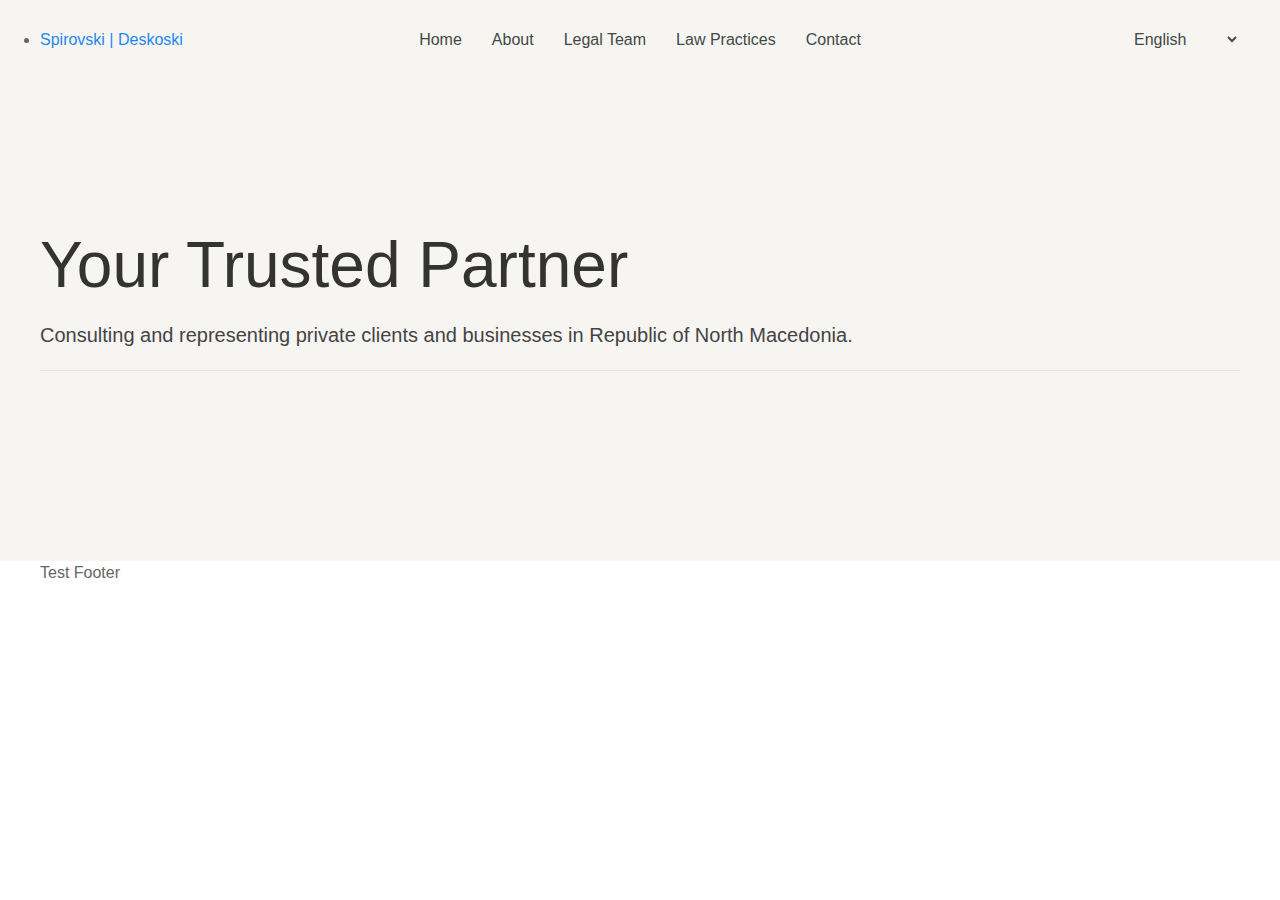
==== en/index.html @ 7974c952 "my first commit" ====
<!DOCTYPE html>
<html >
<head><meta charset="utf-8">
<meta name="viewport" content="width=device-width, initial-scale=1">
<title>Spirovski</title>
<link rel="stylesheet" href="/fonts.css">
<link rel="stylesheet" href="/css/uikit.min.css">
<noscript>JavaScript is required</noscript>
<meta name="description" content="My amazing site.">
<script>console.log('Hello world')</script>
<link rel="preload" as="fetch" crossorigin="anonymous" href="/en/_payload.json">
<style>#hero[data-v-1601fe4d]{background-color:#f7f5f2;padding:150px 0}.uk-text-default[data-v-1601fe4d]{color:#444;font-size:20px}</style>
<style>@media screen and (max-width:960px){.select[data-v-5457a5f5]{background-color:inherit;border:none;color:#999;font-size:1.25rem;margin-top:20px;padding:0;text-align:left;text-transform:capitalize}}@media screen and (min-width:961px){.icon[data-v-5457a5f5]{margin-right:10px}.select[data-v-5457a5f5]{background-color:inherit;border:none;color:#424847;font-size:1rem;padding:0;text-align:left;text-transform:capitalize}}.option-text[data-v-5457a5f5]{color:#666}.uk-icon:not(.uk-preserve) [stroke*="#"][data-v-5457a5f5]:not(.uk-preserve){stroke:currentcolor;color:#666}</style>
<style>.uk-navbar[data-v-e9384a31],.uk-navbar-container[data-v-e9384a31]{background-color:#f7f5f2}.uk-navbar[data-v-e9384a31]{min-height:80px}.uk-navbar-nav>li>a[data-v-e9384a31]{color:#424847;font-size:1rem;padding:0;text-transform:capitalize;transition:.1s ease-in-out;transition-property:all;transition-property:color,background-color}</style>
<style>.uk-navbar[data-v-bef23e01]{background-color:#f7f5f2}.uk-nav>li>a[data-v-bef23e01]{font-size:1.25rem;padding:15px 0!important}.uk-offcanvas-close[data-v-bef23e01]{margin-top:20px}</style>
<link rel="stylesheet" href="/_nuxt/entry.a44436d8.css">
<link rel="modulepreload" as="script" crossorigin href="/_nuxt/entry.b588904d.js">
<link rel="modulepreload" as="script" crossorigin href="/_nuxt/index.56c88b50.js">
<link rel="prefetch" as="script" crossorigin href="/_nuxt/error-404.31e70559.js">
<link rel="prefetch" as="script" crossorigin href="/_nuxt/error-500.d13f3c60.js">
<script type="module" src="/_nuxt/entry.b588904d.js" crossorigin></script></head>
<body  class="test"><div id="__nuxt"><div><header class="uk-visible@m" data-v-e9384a31><nav class="uk-navbar-container" data-v-e9384a31><div class="uk-container uk-container-large" data-v-e9384a31><div uk-navbar data-v-e9384a31><div class="uk-navbar-left" data-v-e9384a31><li data-v-e9384a31><a data-v-e9384a31>Spirovski | Deskoski</a></li></div><div class="uk-navbar-center" data-v-e9384a31><ul class="uk-navbar-nav" data-v-e9384a31><li data-v-e9384a31><a aria-current="page" href="/en" class="router-link-active router-link-exact-active" data-v-e9384a31>Home</a></li><li data-v-e9384a31><a href="/en/about" class="" data-v-e9384a31>About</a></li><li data-v-e9384a31><a href="/en/legal-team" class="" data-v-e9384a31>Legal Team</a></li><li data-v-e9384a31><a href="/en/law-practices" class="" data-v-e9384a31>Law Practices</a></li><li data-v-e9384a31><a href="/en/contact" class="" data-v-e9384a31>Contact</a></li></ul></div><div class="uk-navbar-right" data-v-e9384a31><div data-v-e9384a31 data-v-5457a5f5><select class="select" data-v-5457a5f5><!--[--><option class="option-text" value="mk" data-v-5457a5f5>Македонски</option><option class="option-text" value="en" data-v-5457a5f5>English</option><!--]--></select></div></div></div></div></nav></header><header class="uk-hidden@m" data-v-bef23e01><nav class="uk-navbar-container" data-v-bef23e01><div class="uk-container" uk-navbar data-v-bef23e01><div class="uk-navbar-left" data-v-bef23e01>SD</div><div class="uk-navbar-right" data-v-bef23e01><a class="uk-navbar-toggle" uk-navbar-toggle-icon uk-toggle="target: #offcanvas-nav" data-v-bef23e01></a><div id="offcanvas-nav" uk-offcanvas="flip: true; overlay: true" data-v-bef23e01><div class="uk-offcanvas-bar" data-v-bef23e01><button class="uk-offcanvas-close" type="button" uk-close data-v-bef23e01></button><ul class="uk-nav uk-nav-default" data-v-bef23e01><li class="uk-margin-large-top" data-v-bef23e01><a aria-current="page" href="/en" class="router-link-active router-link-exact-active" data-v-bef23e01>Home</a></li><li data-v-bef23e01><a href="/en/about" class="" data-v-bef23e01>About</a></li><li data-v-bef23e01><a href="/en/legal-team" class="" data-v-bef23e01>Legal Team</a></li><li data-v-bef23e01><a href="/en/law-practices" class="" data-v-bef23e01>Law Practices</a></li><li data-v-bef23e01><a href="/en/contact" class="" data-v-bef23e01>Contact</a></li><div data-v-bef23e01 data-v-5457a5f5><select class="select" data-v-5457a5f5><!--[--><option class="option-text" value="mk" data-v-5457a5f5>Македонски</option><option class="option-text" value="en" data-v-5457a5f5>English</option><!--]--></select></div></ul></div></div></div></div></nav></header><main data-v-1601fe4d><section id="hero" data-v-1601fe4d><div class="uk-container uk-container-large" data-v-1601fe4d><h1 class="uk-heading-medium" data-v-1601fe4d>Your Trusted Partner</h1><p class="uk-text-meta uk-text-default" data-v-1601fe4d>Consulting and representing private clients and businesses in Republic of North Macedonia.</p><hr data-v-1601fe4d><h3 data-v-1601fe4d></h3></div></section><section id="feature-1" data-v-1601fe4d></section><section id="feature-2" data-v-1601fe4d></section></main><footer><div class="uk-container"><p>Test Footer</p></div></footer></div></div><script type="application/json" id="__NUXT_DATA__" data-ssr="true" data-src="/en/_payload.json">[{"state":1,"_errors":3,"serverRendered":5,"path":6,"prerenderedAt":7},["Reactive",2],{},["Reactive",4],{},true,"/en",1695455966462]</script>
<script>window.__NUXT__={};window.__NUXT__.config={public:{i18n:{experimental:{jsTsFormatResource:false},baseUrl:"https://spirovski-law.mk"}},app:{baseURL:"/",buildAssetsDir:"/_nuxt/",cdnURL:""}}</script>
<script src="/js/uikit.min.js"></script>
<script src="/js/uikit-icons.min.js"></script></body>
</html>
---- _nuxt/entry.a44436d8.css ----
@media screen and (max-width:960px){.select[data-v-5457a5f5]{background-color:inherit;border:none;color:#999;font-size:1.25rem;margin-top:20px;padding:0;text-align:left;text-transform:capitalize}}@media screen and (min-width:961px){.icon[data-v-5457a5f5]{margin-right:10px}.select[data-v-5457a5f5]{background-color:inherit;border:none;color:#424847;font-size:1rem;padding:0;text-align:left;text-transform:capitalize}}.option-text[data-v-5457a5f5]{color:#666}.uk-icon:not(.uk-preserve) [stroke*="#"][data-v-5457a5f5]:not(.uk-preserve){stroke:currentcolor;color:#666}.uk-navbar[data-v-e9384a31],.uk-navbar-container[data-v-e9384a31]{background-color:#f7f5f2}.uk-navbar[data-v-e9384a31]{min-height:80px}.uk-navbar-nav>li>a[data-v-e9384a31]{color:#424847;font-size:1rem;padding:0;text-transform:capitalize;transition:.1s ease-in-out;transition-property:all;transition-property:color,background-color}.uk-navbar[data-v-bef23e01]{background-color:#f7f5f2}.uk-nav>li>a[data-v-bef23e01]{font-size:1.25rem;padding:15px 0!important}.uk-offcanvas-close[data-v-bef23e01]{margin-top:20px}
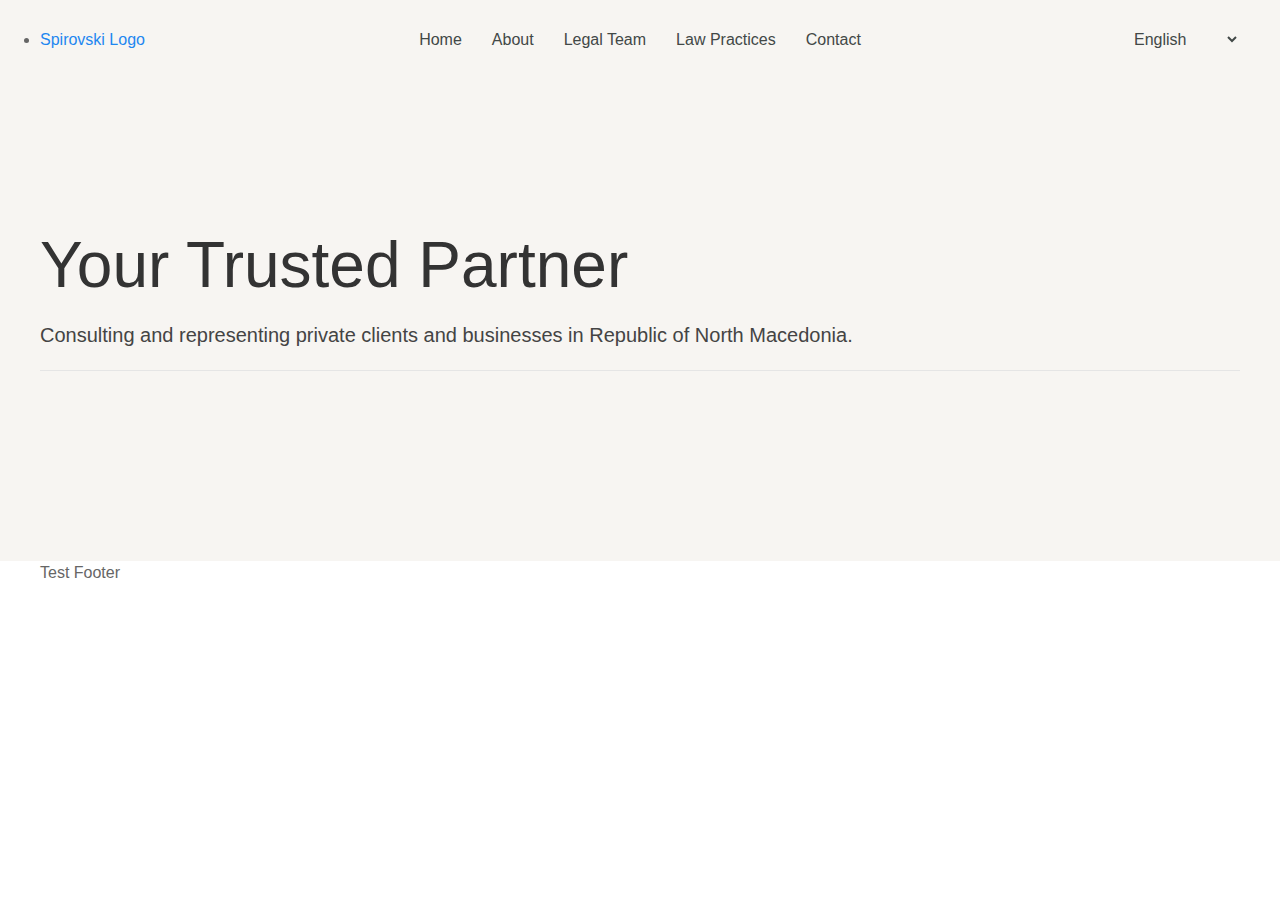
==== commit 6c7afa59: "second commit" ====
--- a/en/index.html
+++ b/en/index.html
@@ -9,17 +9,17 @@
 <meta name="description" content="My amazing site.">
 <script>console.log('Hello world')</script>
 <link rel="preload" as="fetch" crossorigin="anonymous" href="/en/_payload.json">
-<style>#hero[data-v-1601fe4d]{background-color:#f7f5f2;padding:150px 0}.uk-text-default[data-v-1601fe4d]{color:#444;font-size:20px}</style>
+<style>#hero[data-v-178a9890]{background-color:#f7f5f2;padding:150px 0}.uk-text-default[data-v-178a9890]{color:#444;font-size:20px}</style>
 <style>@media screen and (max-width:960px){.select[data-v-5457a5f5]{background-color:inherit;border:none;color:#999;font-size:1.25rem;margin-top:20px;padding:0;text-align:left;text-transform:capitalize}}@media screen and (min-width:961px){.icon[data-v-5457a5f5]{margin-right:10px}.select[data-v-5457a5f5]{background-color:inherit;border:none;color:#424847;font-size:1rem;padding:0;text-align:left;text-transform:capitalize}}.option-text[data-v-5457a5f5]{color:#666}.uk-icon:not(.uk-preserve) [stroke*="#"][data-v-5457a5f5]:not(.uk-preserve){stroke:currentcolor;color:#666}</style>
-<style>.uk-navbar[data-v-e9384a31],.uk-navbar-container[data-v-e9384a31]{background-color:#f7f5f2}.uk-navbar[data-v-e9384a31]{min-height:80px}.uk-navbar-nav>li>a[data-v-e9384a31]{color:#424847;font-size:1rem;padding:0;text-transform:capitalize;transition:.1s ease-in-out;transition-property:all;transition-property:color,background-color}</style>
+<style>.uk-navbar[data-v-07c8eabb],.uk-navbar-container[data-v-07c8eabb]{background-color:#f7f5f2}.uk-navbar[data-v-07c8eabb]{min-height:80px}.uk-navbar-nav>li>a[data-v-07c8eabb]{color:#424847;font-size:1rem;padding:0;text-transform:capitalize;transition:.1s ease-in-out;transition-property:all;transition-property:color,background-color}</style>
 <style>.uk-navbar[data-v-bef23e01]{background-color:#f7f5f2}.uk-nav>li>a[data-v-bef23e01]{font-size:1.25rem;padding:15px 0!important}.uk-offcanvas-close[data-v-bef23e01]{margin-top:20px}</style>
-<link rel="stylesheet" href="/_nuxt/entry.a44436d8.css">
-<link rel="modulepreload" as="script" crossorigin href="/_nuxt/entry.b588904d.js">
-<link rel="modulepreload" as="script" crossorigin href="/_nuxt/index.56c88b50.js">
-<link rel="prefetch" as="script" crossorigin href="/_nuxt/error-404.31e70559.js">
-<link rel="prefetch" as="script" crossorigin href="/_nuxt/error-500.d13f3c60.js">
-<script type="module" src="/_nuxt/entry.b588904d.js" crossorigin></script></head>
-<body  class="test"><div id="__nuxt"><div><header class="uk-visible@m" data-v-e9384a31><nav class="uk-navbar-container" data-v-e9384a31><div class="uk-container uk-container-large" data-v-e9384a31><div uk-navbar data-v-e9384a31><div class="uk-navbar-left" data-v-e9384a31><li data-v-e9384a31><a data-v-e9384a31>Spirovski | Deskoski</a></li></div><div class="uk-navbar-center" data-v-e9384a31><ul class="uk-navbar-nav" data-v-e9384a31><li data-v-e9384a31><a aria-current="page" href="/en" class="router-link-active router-link-exact-active" data-v-e9384a31>Home</a></li><li data-v-e9384a31><a href="/en/about" class="" data-v-e9384a31>About</a></li><li data-v-e9384a31><a href="/en/legal-team" class="" data-v-e9384a31>Legal Team</a></li><li data-v-e9384a31><a href="/en/law-practices" class="" data-v-e9384a31>Law Practices</a></li><li data-v-e9384a31><a href="/en/contact" class="" data-v-e9384a31>Contact</a></li></ul></div><div class="uk-navbar-right" data-v-e9384a31><div data-v-e9384a31 data-v-5457a5f5><select class="select" data-v-5457a5f5><!--[--><option class="option-text" value="mk" data-v-5457a5f5>Македонски</option><option class="option-text" value="en" data-v-5457a5f5>English</option><!--]--></select></div></div></div></div></nav></header><header class="uk-hidden@m" data-v-bef23e01><nav class="uk-navbar-container" data-v-bef23e01><div class="uk-container" uk-navbar data-v-bef23e01><div class="uk-navbar-left" data-v-bef23e01>SD</div><div class="uk-navbar-right" data-v-bef23e01><a class="uk-navbar-toggle" uk-navbar-toggle-icon uk-toggle="target: #offcanvas-nav" data-v-bef23e01></a><div id="offcanvas-nav" uk-offcanvas="flip: true; overlay: true" data-v-bef23e01><div class="uk-offcanvas-bar" data-v-bef23e01><button class="uk-offcanvas-close" type="button" uk-close data-v-bef23e01></button><ul class="uk-nav uk-nav-default" data-v-bef23e01><li class="uk-margin-large-top" data-v-bef23e01><a aria-current="page" href="/en" class="router-link-active router-link-exact-active" data-v-bef23e01>Home</a></li><li data-v-bef23e01><a href="/en/about" class="" data-v-bef23e01>About</a></li><li data-v-bef23e01><a href="/en/legal-team" class="" data-v-bef23e01>Legal Team</a></li><li data-v-bef23e01><a href="/en/law-practices" class="" data-v-bef23e01>Law Practices</a></li><li data-v-bef23e01><a href="/en/contact" class="" data-v-bef23e01>Contact</a></li><div data-v-bef23e01 data-v-5457a5f5><select class="select" data-v-5457a5f5><!--[--><option class="option-text" value="mk" data-v-5457a5f5>Македонски</option><option class="option-text" value="en" data-v-5457a5f5>English</option><!--]--></select></div></ul></div></div></div></div></nav></header><main data-v-1601fe4d><section id="hero" data-v-1601fe4d><div class="uk-container uk-container-large" data-v-1601fe4d><h1 class="uk-heading-medium" data-v-1601fe4d>Your Trusted Partner</h1><p class="uk-text-meta uk-text-default" data-v-1601fe4d>Consulting and representing private clients and businesses in Republic of North Macedonia.</p><hr data-v-1601fe4d><h3 data-v-1601fe4d></h3></div></section><section id="feature-1" data-v-1601fe4d></section><section id="feature-2" data-v-1601fe4d></section></main><footer><div class="uk-container"><p>Test Footer</p></div></footer></div></div><script type="application/json" id="__NUXT_DATA__" data-ssr="true" data-src="/en/_payload.json">[{"state":1,"_errors":3,"serverRendered":5,"path":6,"prerenderedAt":7},["Reactive",2],{},["Reactive",4],{},true,"/en",1695455966462]</script>
+<link rel="stylesheet" href="/_nuxt/entry.a67688f5.css">
+<link rel="modulepreload" as="script" crossorigin href="/_nuxt/entry.200a8d40.js">
+<link rel="modulepreload" as="script" crossorigin href="/_nuxt/index.e366ab92.js">
+<link rel="prefetch" as="script" crossorigin href="/_nuxt/error-404.678aab10.js">
+<link rel="prefetch" as="script" crossorigin href="/_nuxt/error-500.76fd258a.js">
+<script type="module" src="/_nuxt/entry.200a8d40.js" crossorigin></script></head>
+<body  class="test"><div id="__nuxt"><div><header class="uk-visible@m" data-v-07c8eabb><nav class="uk-navbar-container" data-v-07c8eabb><div class="uk-container" data-v-07c8eabb><div uk-navbar data-v-07c8eabb><div class="uk-navbar-left" data-v-07c8eabb><li data-v-07c8eabb><a data-v-07c8eabb>Spirovski Logo</a></li></div><div class="uk-navbar-center" data-v-07c8eabb><ul class="uk-navbar-nav" data-v-07c8eabb><li data-v-07c8eabb><a aria-current="page" href="/en" class="router-link-active router-link-exact-active" data-v-07c8eabb>Home</a></li><li data-v-07c8eabb><a href="/en/about" class="" data-v-07c8eabb>About</a></li><li data-v-07c8eabb><a href="/en/legal-team" class="" data-v-07c8eabb>Legal Team</a></li><li data-v-07c8eabb><a href="/en/law-practices" class="" data-v-07c8eabb>Law Practices</a></li><li data-v-07c8eabb><a href="/en/contact" class="" data-v-07c8eabb>Contact</a></li></ul></div><div class="uk-navbar-right" data-v-07c8eabb><div data-v-07c8eabb data-v-5457a5f5><select class="select" data-v-5457a5f5><!--[--><option class="option-text" value="mk" data-v-5457a5f5>Македонски</option><option class="option-text" value="en" data-v-5457a5f5>English</option><!--]--></select></div></div></div></div></nav></header><header class="uk-hidden@m" data-v-bef23e01><nav class="uk-navbar-container" data-v-bef23e01><div class="uk-container" uk-navbar data-v-bef23e01><div class="uk-navbar-left" data-v-bef23e01>SD</div><div class="uk-navbar-right" data-v-bef23e01><a class="uk-navbar-toggle" uk-navbar-toggle-icon uk-toggle="target: #offcanvas-nav" data-v-bef23e01></a><div id="offcanvas-nav" uk-offcanvas="flip: true; overlay: true" data-v-bef23e01><div class="uk-offcanvas-bar" data-v-bef23e01><button class="uk-offcanvas-close" type="button" uk-close data-v-bef23e01></button><ul class="uk-nav uk-nav-default" data-v-bef23e01><li class="uk-margin-large-top" data-v-bef23e01><a aria-current="page" href="/en" class="router-link-active router-link-exact-active" data-v-bef23e01>Home</a></li><li data-v-bef23e01><a href="/en/about" class="" data-v-bef23e01>About</a></li><li data-v-bef23e01><a href="/en/legal-team" class="" data-v-bef23e01>Legal Team</a></li><li data-v-bef23e01><a href="/en/law-practices" class="" data-v-bef23e01>Law Practices</a></li><li data-v-bef23e01><a href="/en/contact" class="" data-v-bef23e01>Contact</a></li><div data-v-bef23e01 data-v-5457a5f5><select class="select" data-v-5457a5f5><!--[--><option class="option-text" value="mk" data-v-5457a5f5>Македонски</option><option class="option-text" value="en" data-v-5457a5f5>English</option><!--]--></select></div></ul></div></div></div></div></nav></header><main data-v-178a9890><section id="hero" data-v-178a9890><div class="uk-container" data-v-178a9890><h1 class="uk-heading-medium" data-v-178a9890>Your Trusted Partner</h1><p class="uk-text-meta uk-text-default" data-v-178a9890>Consulting and representing private clients and businesses in Republic of North Macedonia.</p><hr data-v-178a9890><h3 data-v-178a9890></h3></div></section><section id="feature-1" data-v-178a9890></section><section id="feature-2" data-v-178a9890></section></main><footer><div class="uk-container"><p>Test Footer</p></div></footer></div></div><script type="application/json" id="__NUXT_DATA__" data-ssr="true" data-src="/en/_payload.json">[{"state":1,"_errors":3,"serverRendered":5,"path":6,"prerenderedAt":7},["Reactive",2],{},["Reactive",4],{},true,"/en",1695714870933]</script>
 <script>window.__NUXT__={};window.__NUXT__.config={public:{i18n:{experimental:{jsTsFormatResource:false},baseUrl:"https://spirovski-law.mk"}},app:{baseURL:"/",buildAssetsDir:"/_nuxt/",cdnURL:""}}</script>
 <script src="/js/uikit.min.js"></script>
 <script src="/js/uikit-icons.min.js"></script></body>
--- a/_nuxt/entry.a67688f5.css
+++ b/_nuxt/entry.a67688f5.css
@@ -0,0 +1 @@
+@media screen and (max-width:960px){.select[data-v-5457a5f5]{background-color:inherit;border:none;color:#999;font-size:1.25rem;margin-top:20px;padding:0;text-align:left;text-transform:capitalize}}@media screen and (min-width:961px){.icon[data-v-5457a5f5]{margin-right:10px}.select[data-v-5457a5f5]{background-color:inherit;border:none;color:#424847;font-size:1rem;padding:0;text-align:left;text-transform:capitalize}}.option-text[data-v-5457a5f5]{color:#666}.uk-icon:not(.uk-preserve) [stroke*="#"][data-v-5457a5f5]:not(.uk-preserve){stroke:currentcolor;color:#666}.uk-navbar[data-v-07c8eabb],.uk-navbar-container[data-v-07c8eabb]{background-color:#f7f5f2}.uk-navbar[data-v-07c8eabb]{min-height:80px}.uk-navbar-nav>li>a[data-v-07c8eabb]{color:#424847;font-size:1rem;padding:0;text-transform:capitalize;transition:.1s ease-in-out;transition-property:all;transition-property:color,background-color}.uk-navbar[data-v-bef23e01]{background-color:#f7f5f2}.uk-nav>li>a[data-v-bef23e01]{font-size:1.25rem;padding:15px 0!important}.uk-offcanvas-close[data-v-bef23e01]{margin-top:20px}
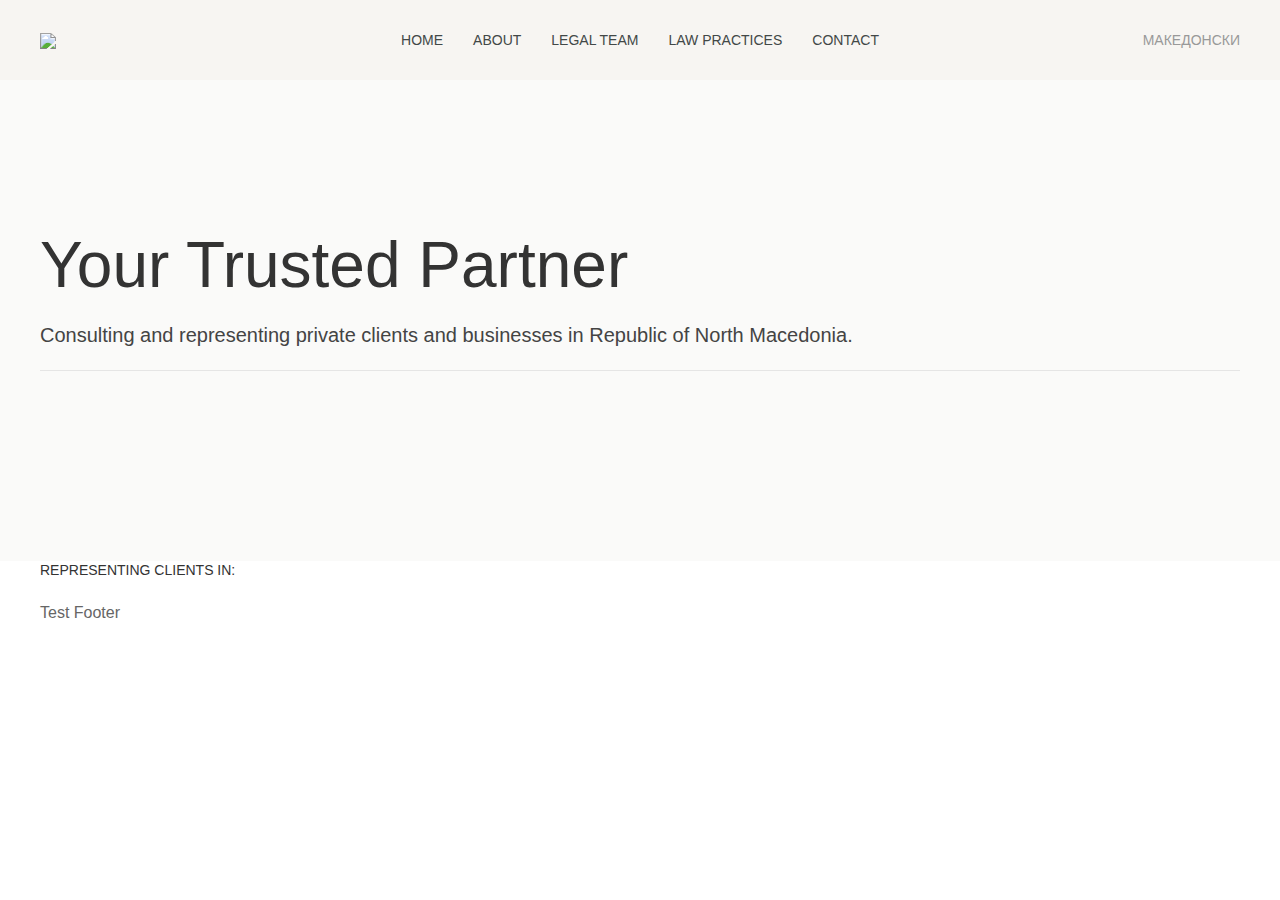
==== commit 8acc5cf8: "my first commit" ====
--- a/en/index.html
+++ b/en/index.html
@@ -1,26 +1,20 @@
-<!DOCTYPE html>
-<html >
-<head><meta charset="utf-8">
+<!DOCTYPE html><html><head><meta charset="utf-8">
 <meta name="viewport" content="width=device-width, initial-scale=1">
 <title>Spirovski</title>
+<link rel="stylesheet" href="/css/uikit.min.css">
 <link rel="stylesheet" href="/fonts.css">
-<link rel="stylesheet" href="/css/uikit.min.css">
 <noscript>JavaScript is required</noscript>
 <meta name="description" content="My amazing site.">
 <script>console.log('Hello world')</script>
-<link rel="preload" as="fetch" crossorigin="anonymous" href="/en/_payload.json">
-<style>#hero[data-v-178a9890]{background-color:#f7f5f2;padding:150px 0}.uk-text-default[data-v-178a9890]{color:#444;font-size:20px}</style>
-<style>@media screen and (max-width:960px){.select[data-v-5457a5f5]{background-color:inherit;border:none;color:#999;font-size:1.25rem;margin-top:20px;padding:0;text-align:left;text-transform:capitalize}}@media screen and (min-width:961px){.icon[data-v-5457a5f5]{margin-right:10px}.select[data-v-5457a5f5]{background-color:inherit;border:none;color:#424847;font-size:1rem;padding:0;text-align:left;text-transform:capitalize}}.option-text[data-v-5457a5f5]{color:#666}.uk-icon:not(.uk-preserve) [stroke*="#"][data-v-5457a5f5]:not(.uk-preserve){stroke:currentcolor;color:#666}</style>
-<style>.uk-navbar[data-v-07c8eabb],.uk-navbar-container[data-v-07c8eabb]{background-color:#f7f5f2}.uk-navbar[data-v-07c8eabb]{min-height:80px}.uk-navbar-nav>li>a[data-v-07c8eabb]{color:#424847;font-size:1rem;padding:0;text-transform:capitalize;transition:.1s ease-in-out;transition-property:all;transition-property:color,background-color}</style>
-<style>.uk-navbar[data-v-bef23e01]{background-color:#f7f5f2}.uk-nav>li>a[data-v-bef23e01]{font-size:1.25rem;padding:15px 0!important}.uk-offcanvas-close[data-v-bef23e01]{margin-top:20px}</style>
-<link rel="stylesheet" href="/_nuxt/entry.a67688f5.css">
-<link rel="modulepreload" as="script" crossorigin href="/_nuxt/entry.200a8d40.js">
-<link rel="modulepreload" as="script" crossorigin href="/_nuxt/index.e366ab92.js">
-<link rel="prefetch" as="script" crossorigin href="/_nuxt/error-404.678aab10.js">
-<link rel="prefetch" as="script" crossorigin href="/_nuxt/error-500.76fd258a.js">
-<script type="module" src="/_nuxt/entry.200a8d40.js" crossorigin></script></head>
-<body  class="test"><div id="__nuxt"><div><header class="uk-visible@m" data-v-07c8eabb><nav class="uk-navbar-container" data-v-07c8eabb><div class="uk-container" data-v-07c8eabb><div uk-navbar data-v-07c8eabb><div class="uk-navbar-left" data-v-07c8eabb><li data-v-07c8eabb><a data-v-07c8eabb>Spirovski Logo</a></li></div><div class="uk-navbar-center" data-v-07c8eabb><ul class="uk-navbar-nav" data-v-07c8eabb><li data-v-07c8eabb><a aria-current="page" href="/en" class="router-link-active router-link-exact-active" data-v-07c8eabb>Home</a></li><li data-v-07c8eabb><a href="/en/about" class="" data-v-07c8eabb>About</a></li><li data-v-07c8eabb><a href="/en/legal-team" class="" data-v-07c8eabb>Legal Team</a></li><li data-v-07c8eabb><a href="/en/law-practices" class="" data-v-07c8eabb>Law Practices</a></li><li data-v-07c8eabb><a href="/en/contact" class="" data-v-07c8eabb>Contact</a></li></ul></div><div class="uk-navbar-right" data-v-07c8eabb><div data-v-07c8eabb data-v-5457a5f5><select class="select" data-v-5457a5f5><!--[--><option class="option-text" value="mk" data-v-5457a5f5>Македонски</option><option class="option-text" value="en" data-v-5457a5f5>English</option><!--]--></select></div></div></div></div></nav></header><header class="uk-hidden@m" data-v-bef23e01><nav class="uk-navbar-container" data-v-bef23e01><div class="uk-container" uk-navbar data-v-bef23e01><div class="uk-navbar-left" data-v-bef23e01>SD</div><div class="uk-navbar-right" data-v-bef23e01><a class="uk-navbar-toggle" uk-navbar-toggle-icon uk-toggle="target: #offcanvas-nav" data-v-bef23e01></a><div id="offcanvas-nav" uk-offcanvas="flip: true; overlay: true" data-v-bef23e01><div class="uk-offcanvas-bar" data-v-bef23e01><button class="uk-offcanvas-close" type="button" uk-close data-v-bef23e01></button><ul class="uk-nav uk-nav-default" data-v-bef23e01><li class="uk-margin-large-top" data-v-bef23e01><a aria-current="page" href="/en" class="router-link-active router-link-exact-active" data-v-bef23e01>Home</a></li><li data-v-bef23e01><a href="/en/about" class="" data-v-bef23e01>About</a></li><li data-v-bef23e01><a href="/en/legal-team" class="" data-v-bef23e01>Legal Team</a></li><li data-v-bef23e01><a href="/en/law-practices" class="" data-v-bef23e01>Law Practices</a></li><li data-v-bef23e01><a href="/en/contact" class="" data-v-bef23e01>Contact</a></li><div data-v-bef23e01 data-v-5457a5f5><select class="select" data-v-5457a5f5><!--[--><option class="option-text" value="mk" data-v-5457a5f5>Македонски</option><option class="option-text" value="en" data-v-5457a5f5>English</option><!--]--></select></div></ul></div></div></div></div></nav></header><main data-v-178a9890><section id="hero" data-v-178a9890><div class="uk-container" data-v-178a9890><h1 class="uk-heading-medium" data-v-178a9890>Your Trusted Partner</h1><p class="uk-text-meta uk-text-default" data-v-178a9890>Consulting and representing private clients and businesses in Republic of North Macedonia.</p><hr data-v-178a9890><h3 data-v-178a9890></h3></div></section><section id="feature-1" data-v-178a9890></section><section id="feature-2" data-v-178a9890></section></main><footer><div class="uk-container"><p>Test Footer</p></div></footer></div></div><script type="application/json" id="__NUXT_DATA__" data-ssr="true" data-src="/en/_payload.json">[{"state":1,"_errors":3,"serverRendered":5,"path":6,"prerenderedAt":7},["Reactive",2],{},["Reactive",4],{},true,"/en",1695714870933]</script>
-<script>window.__NUXT__={};window.__NUXT__.config={public:{i18n:{experimental:{jsTsFormatResource:false},baseUrl:"https://spirovski-law.mk"}},app:{baseURL:"/",buildAssetsDir:"/_nuxt/",cdnURL:""}}</script>
+<link rel="preload" as="fetch" crossorigin="anonymous" href="/en/_payload.json?f623eed2-88a3-4eb4-a85f-f925e469a196">
+<style>.uk-navbar[data-v-2a2c1194],.uk-navbar-container[data-v-2a2c1194]{background-color:#f7f5f2}.uk-navbar[data-v-2a2c1194]{min-height:80px}.uk-navbar-nav>li>a[data-v-2a2c1194]{color:#424847;font-size:.875rem;padding:0;text-transform:uppercase;transition:.1s ease-in-out;transition-property:all;transition-property:color,background-color}</style>
+<style>.uk-navbar[data-v-4d00907a]{background-color:#f7f5f2}.uk-nav>li>a[data-v-4d00907a]{font-size:.875rem;padding:15px 0!important;text-transform:uppercase}.uk-offcanvas-close[data-v-4d00907a]{margin-top:20px}</style>
+<link rel="stylesheet" href="/_nuxt/entry.Chm55E13.css">
+<link rel="modulepreload" as="script" crossorigin href="/_nuxt/Bin6LQrq.js">
+<link rel="modulepreload" as="script" crossorigin href="/_nuxt/BXjx9JL2.js">
+<link rel="prefetch" as="script" crossorigin href="/_nuxt/C9t2uMVg.js">
+<link rel="prefetch" as="script" crossorigin href="/_nuxt/B2MKzK-C.js">
+<script type="module" src="/_nuxt/Bin6LQrq.js" crossorigin></script></head><body  class="test"><div id="__nuxt"><div><header class="uk-visible@m" data-v-2a2c1194><nav class="uk-navbar-container" data-v-2a2c1194><div class="uk-container uk-container-large" data-v-2a2c1194><div uk-navbar data-v-2a2c1194><div class="uk-navbar-left" data-v-2a2c1194><ul class="uk-navbar-nav" data-v-2a2c1194><li data-v-2a2c1194><img src="/img/${item.logo}" data-v-2a2c1194></li></ul></div><div class="uk-navbar-center" data-v-2a2c1194><ul class="uk-navbar-nav" data-v-2a2c1194><li data-v-2a2c1194><a aria-current="page" href="/en" class="router-link-active router-link-exact-active" data-v-2a2c1194>Home</a></li><li data-v-2a2c1194><a href="/en/about" class="" data-v-2a2c1194>About</a></li><li data-v-2a2c1194><a href="/en/legal-team" class="" data-v-2a2c1194>Legal Team</a></li><li data-v-2a2c1194><a href="/en/law-practices" class="" data-v-2a2c1194>Law Practices</a></li><li data-v-2a2c1194><a href="/en/contact" class="" data-v-2a2c1194>Contact</a></li></ul></div><div class="uk-navbar-right" data-v-2a2c1194><div data-v-2a2c1194 data-v-bbd72ec7><ul class="uk-navbar-nav" data-v-bbd72ec7><li data-v-bbd72ec7><!--[--><a href="/" class="" data-v-bbd72ec7>Македонски</a><!--]--></li></ul></div></div></div></div></nav></header><header class="uk-hidden@m" data-v-4d00907a><nav class="uk-navbar-container" data-v-4d00907a><div class="uk-container" uk-navbar data-v-4d00907a><div class="uk-navbar-left" data-v-4d00907a>SD</div><div class="uk-navbar-right" data-v-4d00907a><a class="uk-navbar-toggle" uk-navbar-toggle-icon uk-toggle="target: #offcanvas-nav" data-v-4d00907a></a><div id="offcanvas-nav" uk-offcanvas="flip: true; overlay: true" data-v-4d00907a><div class="uk-offcanvas-bar" data-v-4d00907a><button class="uk-offcanvas-close" type="button" uk-close data-v-4d00907a></button><ul class="uk-nav uk-nav-default" data-v-4d00907a><li class="uk-margin-large-top" data-v-4d00907a><a aria-current="page" href="/en" class="router-link-active router-link-exact-active" data-v-4d00907a>Home</a></li><li data-v-4d00907a><a href="/en/about" class="" data-v-4d00907a>About</a></li><li data-v-4d00907a><a href="/en/legal-team" class="" data-v-4d00907a>Legal Team</a></li><li data-v-4d00907a><a href="/en/law-practices" class="" data-v-4d00907a>Law Practices</a></li><li data-v-4d00907a><a href="/en/contact" class="" data-v-4d00907a>Contact</a></li><div data-v-4d00907a data-v-bbd72ec7><ul class="uk-navbar-nav" data-v-bbd72ec7><li data-v-bbd72ec7><!--[--><a href="/" class="" data-v-bbd72ec7>Македонски</a><!--]--></li></ul></div></ul></div></div></div></div></nav></header><main data-v-6aa2e903><section id="hero" data-v-6aa2e903><div class="uk-container uk-container-large" data-v-6aa2e903><h1 class="uk-heading-medium" data-v-6aa2e903>Your Trusted Partner</h1><p class="uk-text-meta uk-text-default" data-v-6aa2e903>Consulting and representing private clients and businesses in Republic of North Macedonia.</p><hr data-v-6aa2e903><h3 data-v-6aa2e903></h3></div></section><section id="services" data-v-6aa2e903><div class="uk-container uk-container-large" data-v-6aa2e903><h6 class="services" data-v-6aa2e903>representing clients in:</h6><ul data-v-6aa2e903><a data-v-6aa2e903></a></ul></div></section><section id="feature-2" data-v-6aa2e903></section></main><footer><div class="uk-container"><p>Test Footer</p></div></footer></div></div><div id="teleports"></div><script type="application/json" id="__NUXT_DATA__" data-ssr="true" data-src="/en/_payload.json?f623eed2-88a3-4eb4-a85f-f925e469a196">[{"state":1,"once":4,"_errors":6,"serverRendered":8,"path":9,"prerenderedAt":10},["Reactive",2],{"$snuxt-i18n-meta":3},{},["Reactive",5],["Set"],["Reactive",7],{},true,"/en",1713787113674]</script>
+<script>window.__NUXT__={};window.__NUXT__.config={public:{i18n:{baseUrl:"https://spirovski-law.mk",defaultLocale:"mk",defaultDirection:"ltr",strategy:"prefix_except_default",lazy:true,rootRedirect:"",routesNameSeparator:"___",defaultLocaleRouteNameSuffix:"default",skipSettingLocaleOnNavigate:false,differentDomains:false,trailingSlash:false,configLocales:[{code:"mk",iso:"mk-MK",name:"Македонски",files:["locales/mk.json"]},{code:"en",iso:"en-US",name:"English",files:["locales/en.json"]}],locales:{mk:{domain:""},en:{domain:""}},detectBrowserLanguage:{alwaysRedirect:false,cookieCrossOrigin:false,cookieDomain:"",cookieKey:"i18n_redirected",cookieSecure:false,fallbackLocale:"",redirectOn:"root",useCookie:true},experimental:{localeDetector:"",switchLocalePathLinkSSR:false,autoImportTranslationFunctions:false}}},app:{baseURL:"/",buildAssetsDir:"/_nuxt/",cdnURL:""}}</script>
 <script src="/js/uikit.min.js"></script>
-<script src="/js/uikit-icons.min.js"></script></body>
-</html>+<script src="/js/uikit-icons.min.js"></script></body></html>